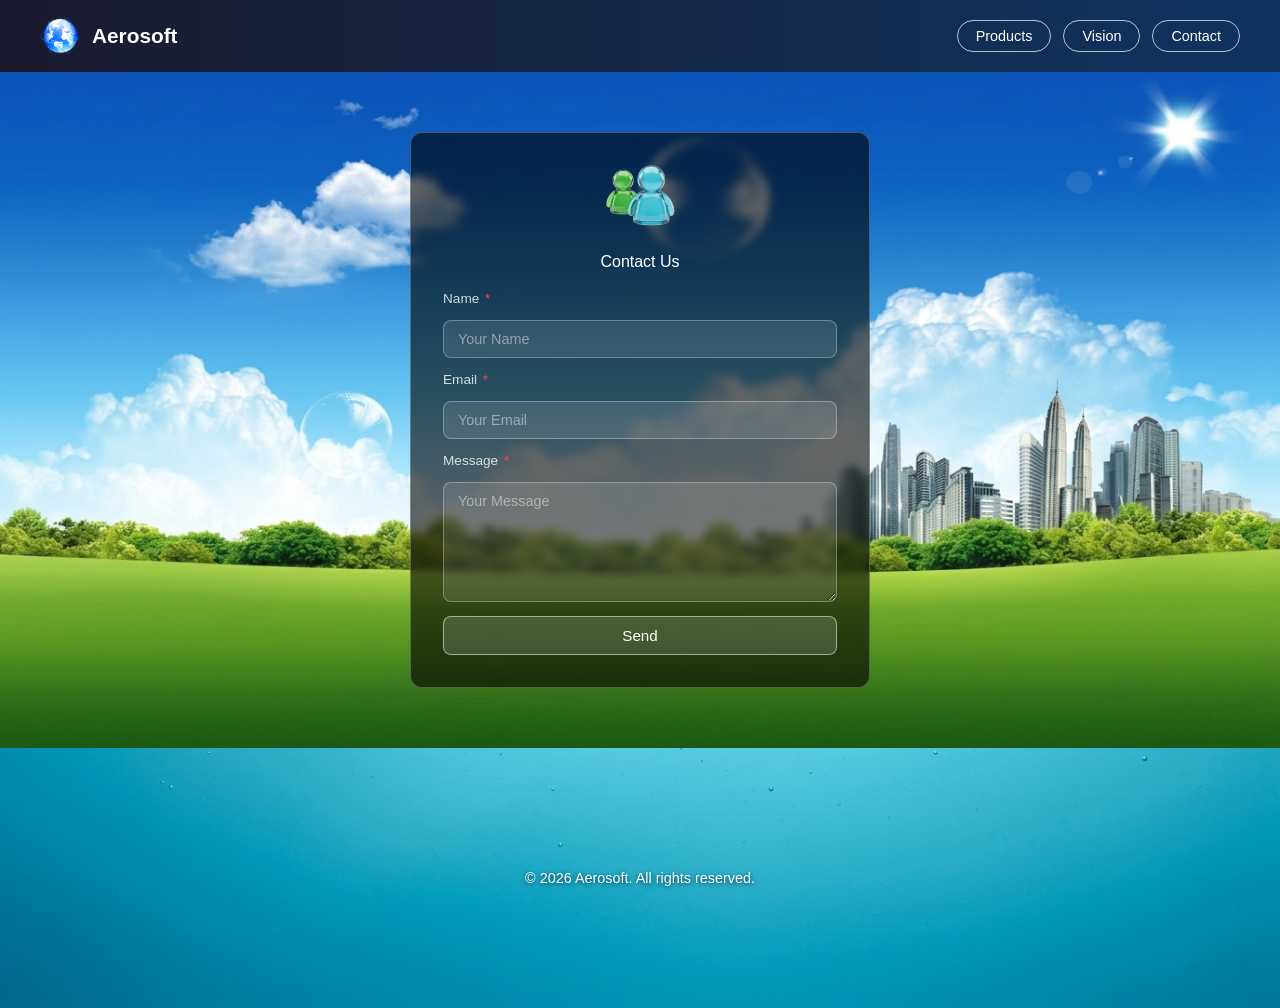
==== contact.html @ 595f6ab9 "Initial commit" ====
<!DOCTYPE html>
<html lang="en">
<head>
    <meta charset="UTF-8">
    <meta name="viewport" content="width=device-width, initial-scale=1.0">
    <title>Contact – Aerosoft</title>
    <link rel="icon" href="Images/Globe_rotating.gif">
    <link rel="stylesheet" href="Styles/style.css">
</head>
<body>

    <!-- Header -->
    <header class="header">
        <a href="index.html" class="header-brand">
            <img src="Images/logo.png" alt="Logo" class="header-logo">
            <span class="brand-name">Aerosoft</span>
        </a>
        <nav class="header-nav">
            <a href="products.html" class="nav-link">Products</a>
            <a href="vision.html" class="nav-link">Vision</a>
            <a href="contact.html" class="nav-link">Contact</a>
        </nav>
    </header>

    <!-- Contact Section -->
    <section class="contact-section">
        <div class="contact-card">
            <img src="Images/frutiger_people.png" alt="Contact" class="contact-card-img">
            <p class="contact-prompt">Contact Us</p>
            <form class="contact-form">
                <label class="form-label">Name <span class="req">*</span></label>
                <input type="text" placeholder="Your Name" required>
                <label class="form-label">Email <span class="req">*</span></label>
                <input type="email" placeholder="Your Email" required>
                <label class="form-label">Message <span class="req">*</span></label>
                <textarea placeholder="Your Message" required></textarea>
                <button type="submit">Send</button>
            </form>
        </div>
    </section>

    <!-- Footer -->
    <footer class="footer">
        <p>&copy; 2026 Aerosoft. All rights reserved.</p>
    </footer>

</body>
</html>
---- Styles/style.css ----
/* ==========================================================================
   RESET & BASE
   ========================================================================== */

* {
    margin: 0;
    padding: 0;
    box-sizing: border-box;
}

body {
    font-family: Arial, sans-serif;
    display: flex;
    flex-direction: column;
    min-height: 100vh;
    background-color: #195410;
}

.home-page {
    background-color: #1f7ccc;
}

.products-page {
    background-color: #1a1a2e;
}


/* ==========================================================================
   HEADER
   ========================================================================== */

.header {
    display: flex;
    align-items: center;
    justify-content: space-between;
    padding: 16px 40px;
    background: linear-gradient(to right, #1a1a2e, #0f3460);
}

.header-brand {
    display: flex;
    align-items: center;
    gap: 12px;
    text-decoration: none;
}

.header-logo {
    height: 40px;
    width: auto;
    object-fit: contain;
}

.brand-name {
    color: white;
    font-size: 1.3rem;
    font-weight: bold;
}

.header-nav {
    display: flex;
    gap: 12px;
}

.nav-link {
    color: white;
    text-decoration: none;
    padding: 7px 18px;
    border: 1px solid rgba(255, 255, 255, 0.7);
    border-radius: 20px;
    font-size: 0.9rem;
    transition: background 0.2s;
}

.nav-link:hover {
    background: rgba(255, 255, 255, 0.15);
}


/* ==========================================================================
   HERO  (index.html)
   ========================================================================== */

.hero {
    min-height: 500px;
    background-image: url('../Images/hero_background.png');
    background-size: cover;
    background-position: center;
    display: flex;
    align-items: center;
    justify-content: center;
}

.hero-card {
    display: flex;
    align-items: center;
    gap: 24px;
    padding: 32px 48px;
    background: rgba(0, 0, 0, 0.5);
    border: 1px solid rgba(255, 255, 255, 0.5);
    border-radius: 12px;
    backdrop-filter: blur(4px);
}

.hero-logo {
    height: 80px;
    width: auto;
    object-fit: contain;
}

.hero-text h1 {
    color: white;
    font-size: 2rem;
}

.hero-text p {
    color: rgba(255, 255, 255, 0.85);
    font-size: 1rem;
    margin-top: 6px;
}


/* ==========================================================================
   INTRO  (index.html)
   ========================================================================== */

.intro {
    padding: 60px 40px;
    background: linear-gradient(to bottom, #195410, #1f7ccc);
    display: flex;
    justify-content: center;
}

.intro-content {
    max-width: 720px;
    width: 100%;
}

.intro-content h2 {
    color: white;
    font-size: 1.8rem;
    margin-bottom: 16px;
}

.intro-content p {
    color: rgba(255, 255, 255, 0.85);
    line-height: 1.8;
}


/* ==========================================================================
   PRODUCTS  (products.html)
   ========================================================================== */

.products-section {
    position: relative;
    background-image: url('../Images/hero_background.png');
    background-size: cover;
    background-position: top center;
}

.products-section::before {
    content: '';
    position: absolute;
    inset: 0;
    background: linear-gradient(
        to bottom,
        transparent 0%,
        rgba(26, 26, 46, 0.7) 40%,
        #1a1a2e 70%
    );
}

.products-section-content {
    position: relative;
    z-index: 1;
    padding: 60px 40px;
    display: flex;
    flex-direction: column;
    align-items: center;
    gap: 48px;
}

/* Intro card */

.products-intro-card {
    display: flex;
    align-items: center;
    gap: 40px;
    max-width: 900px;
    width: 100%;
    background: rgba(255, 255, 255, 0.08);
    border: 1px solid rgba(255, 255, 255, 0.25);
    border-radius: 12px;
    padding: 32px;
}

.products-intro-text h2 {
    color: white;
    font-size: 1.8rem;
    margin-bottom: 12px;
}

.products-intro-text p {
    color: rgba(255, 255, 255, 0.85);
    line-height: 1.8;
}

.products-intro-img {
    width: 220px;
    height: 150px;
    object-fit: cover;
    border-radius: 8px;
    flex-shrink: 0;
}

/* Product grid */

.product-grid {
    display: grid;
    grid-template-columns: repeat(3, 1fr);
    gap: 24px;
    max-width: 1000px;
    margin: 0 auto;
}

.product-card {
    background: white;
    border: 1px solid #ddd;
    border-radius: 12px;
    overflow: hidden;
}

.product-card-img {
    width: 100%;
    height: 160px;
    object-fit: cover;
}

.product-card-body {
    padding: 16px;
}

.product-card-body h3 {
    font-size: 1rem;
    margin-bottom: 8px;
}

.product-card-body p {
    font-size: 0.85rem;
    color: #555;
    line-height: 1.6;
}


/* ==========================================================================
   VISION  (vision.html)
   ========================================================================== */

.vision-section {
    position: relative;
    min-height: 380px;
    padding: 80px 60px;
    display: flex;
    align-items: center;
}

.vision-content {
    position: relative;
    z-index: 1;
    max-width: 480px;
    background: rgba(0, 0, 0, 0.45);
    border: 1px solid rgba(255, 255, 255, 0.2);
    border-radius: 12px;
    padding: 32px;
    backdrop-filter: blur(4px);
}

.vision-content h2 {
    color: white;
    font-size: 1.8rem;
    margin-bottom: 16px;
}

.vision-content p {
    color: rgba(255, 255, 255, 0.9);
    line-height: 1.8;
}

/* Individual vision sections */

.origin {
    background-image: url('../Images/office.jpg');
    background-size: cover;
    background-position: center;
    justify-content: flex-start;
}

.current {
    background: linear-gradient(to right, #1a1a2e, #0f3460);
    justify-content: flex-end;
}

.current::before {
    display: none;
}

.future {
    background-image: url('../Images/hero_background.png');
    background-size: cover;
    background-position: center;
    justify-content: flex-start;
}


/* ==========================================================================
   CONTACT  (contact.html)
   ========================================================================== */

.contact-section {
    flex: 1;
    background-image: url('../Images/hero_background.png');
    background-size: cover;
    background-position: center;
    display: flex;
    align-items: center;
    justify-content: center;
    padding: 60px 40px;
}

.contact-card {
    width: 100%;
    max-width: 460px;
    background: rgba(0, 0, 0, 0.6);
    border: 1px solid rgba(255, 255, 255, 0.25);
    border-radius: 12px;
    overflow: hidden;
    backdrop-filter: blur(4px);
}

.contact-card-img {
    display: block;
    width: 72px;
    height: 72px;
    object-fit: contain;
    margin: 28px auto 0;
}

.contact-prompt {
    color: white;
    font-size: 1rem;
    text-align: center;
    padding: 20px 32px 0;
}

/* Form */

.contact-form {
    display: flex;
    flex-direction: column;
    gap: 14px;
    padding: 20px 32px 32px;
}

.form-label {
    color: rgba(255, 255, 255, 0.8);
    font-size: 0.85rem;
}

.form-label .req {
    color: #ff4444;
    margin-left: 2px;
}

.contact-form input,
.contact-form textarea {
    width: 100%;
    padding: 10px 14px;
    background: rgba(255, 255, 255, 0.1);
    border: 1px solid rgba(255, 255, 255, 0.3);
    border-radius: 8px;
    color: white;
    font-size: 0.9rem;
    font-family: Arial, sans-serif;
}

.contact-form input::placeholder,
.contact-form textarea::placeholder {
    color: rgba(255, 255, 255, 0.45);
}

.contact-form textarea {
    height: 120px;
    resize: vertical;
}

.contact-form button {
    padding: 10px;
    background: rgba(255, 255, 255, 0.15);
    border: 1px solid rgba(255, 255, 255, 0.5);
    border-radius: 8px;
    color: white;
    font-size: 0.95rem;
    cursor: pointer;
    transition: background 0.2s;
}

.contact-form button:hover {
    background: rgba(255, 255, 255, 0.28);
}


/* ==========================================================================
   FOOTER  (all pages)
   ========================================================================== */

.footer {
    min-height: 260px;
    background-image: url('../Images/water_footer.png');
    background-size: cover;
    background-position: bottom center;
    display: flex;
    align-items: center;
    justify-content: center;
}

.footer p {
    position: relative;
    z-index: 1;
    color: white;
    font-size: 0.9rem;
    text-shadow: 0 1px 4px rgba(0, 0, 0, 0.7);
}
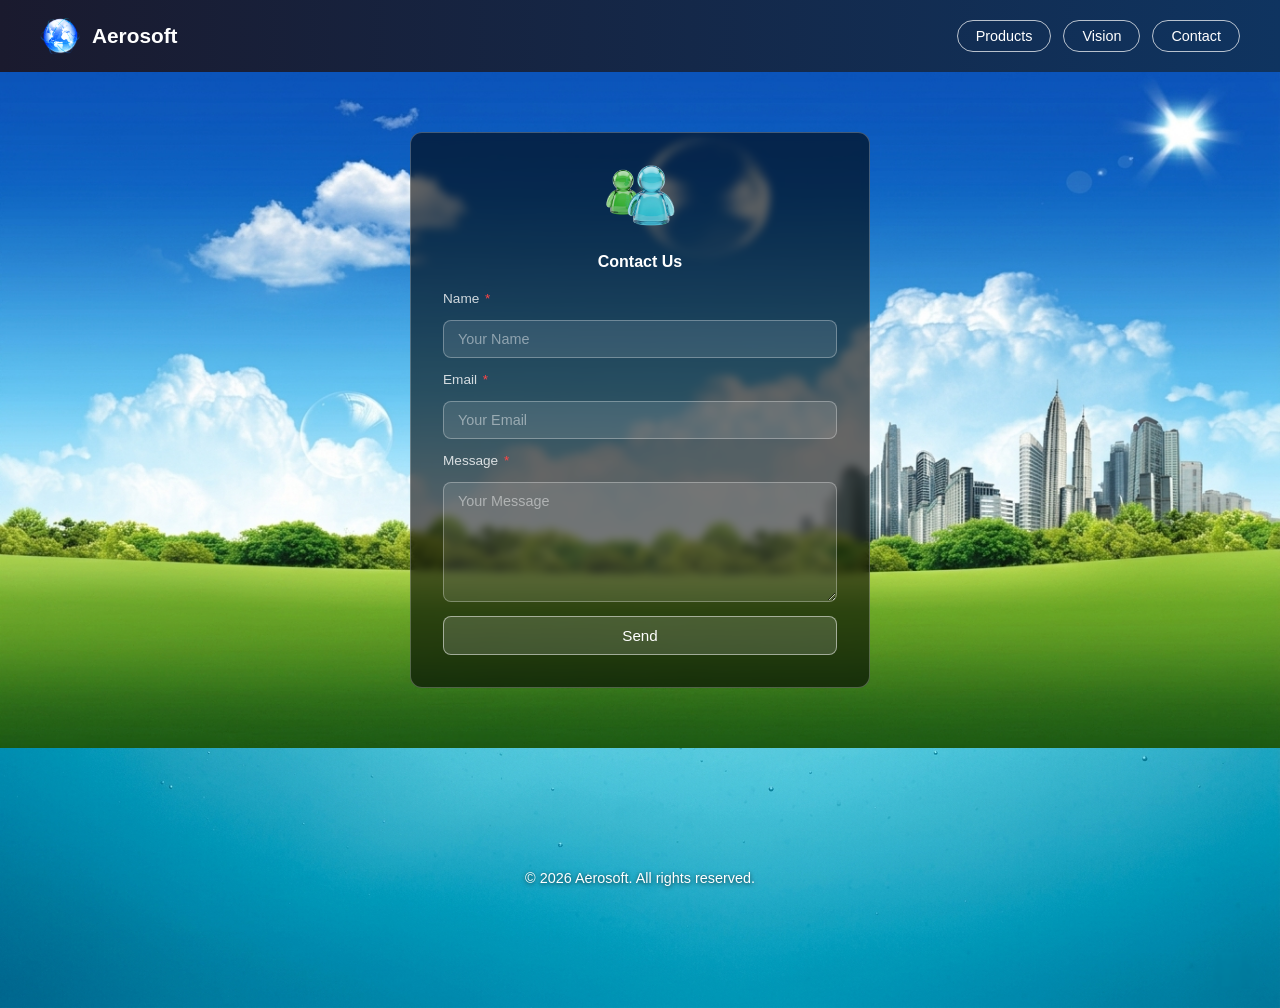
==== commit ea8eca12: "changes" ====
--- a/contact.html
+++ b/contact.html
@@ -3,7 +3,10 @@
 <head>
     <meta charset="UTF-8">
     <meta name="viewport" content="width=device-width, initial-scale=1.0">
-    <title>Contact – Aerosoft</title>
+    <meta name="description" content="Get in touch with Aerosoft. Send us a message and a member of our team will get back to you.">
+    <meta name="keywords" content="contact Aerosoft, get in touch, Aerosoft support, send message">
+    <meta name="author" content="Aerosoft">
+    <title>Contact - Aerosoft</title>
     <link rel="icon" href="Images/Globe_rotating.gif">
     <link rel="stylesheet" href="Styles/style.css">
 </head>
@@ -26,7 +29,7 @@
     <section class="contact-section">
         <div class="contact-card">
             <img src="Images/frutiger_people.png" alt="Contact" class="contact-card-img">
-            <p class="contact-prompt">Contact Us</p>
+            <h2 class="contact-prompt">Contact Us</h2>
             <form class="contact-form">
                 <label class="form-label">Name <span class="req">*</span></label>
                 <input type="text" placeholder="Your Name" required>
--- a/Styles/style.css
+++ b/Styles/style.css
@@ -90,7 +90,7 @@
     justify-content: center;
 }
 
-.hero-card {
+#hero-card {
     display: flex;
     align-items: center;
     gap: 24px;
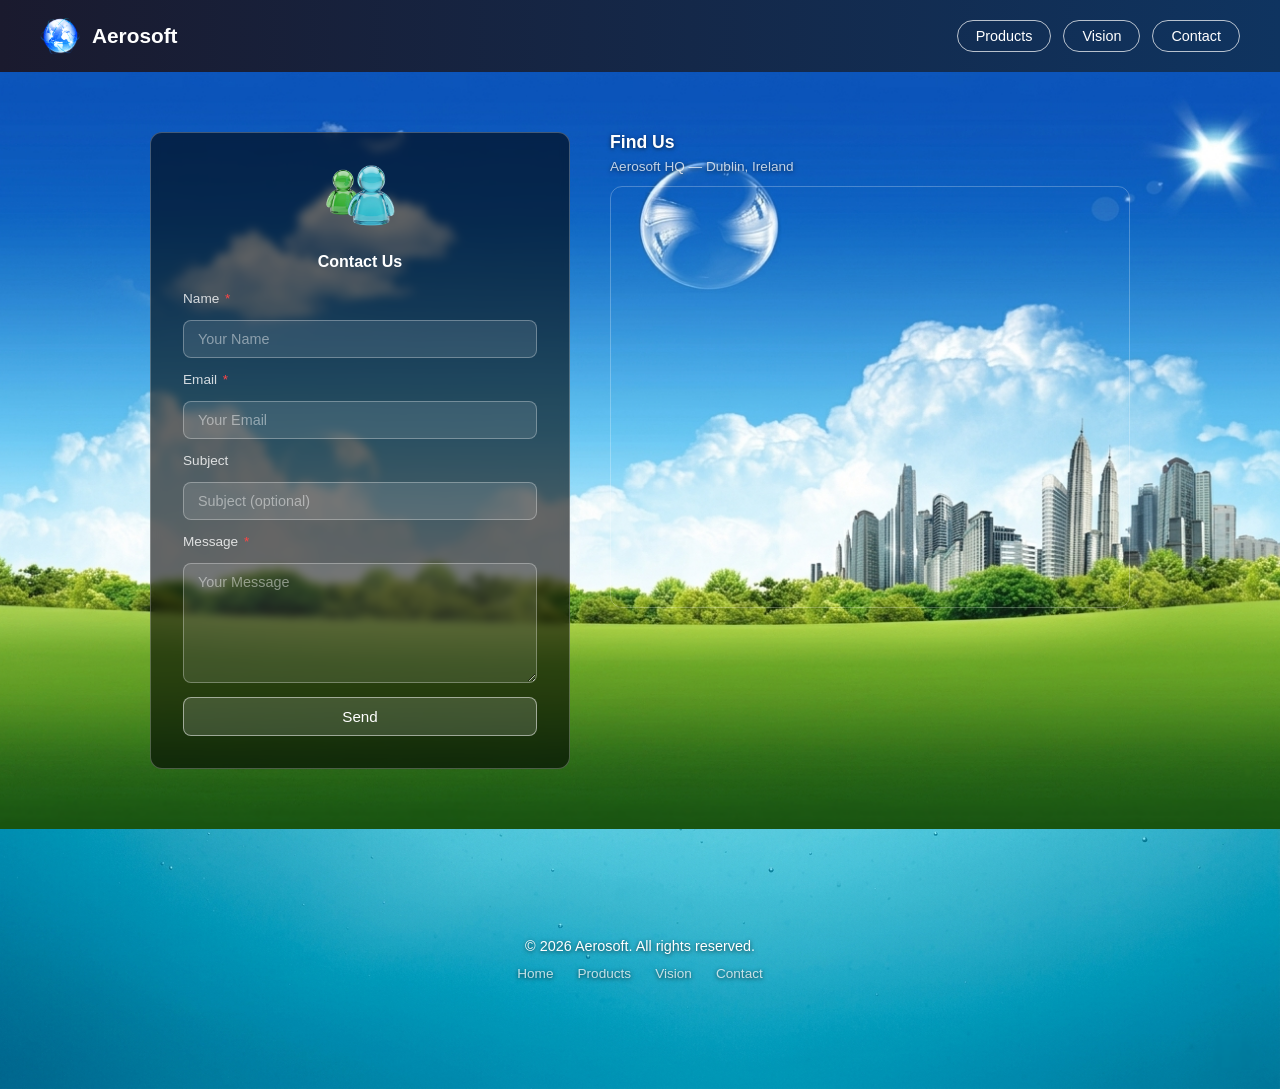
==== commit fc0b5168: "More changes" ====
--- a/contact.html
+++ b/contact.html
@@ -27,24 +27,61 @@
 
     <!-- Contact Section -->
     <section class="contact-section">
-        <div class="contact-card">
-            <img src="Images/frutiger_people.png" alt="Contact" class="contact-card-img">
-            <h2 class="contact-prompt">Contact Us</h2>
-            <form class="contact-form">
-                <label class="form-label">Name <span class="req">*</span></label>
-                <input type="text" placeholder="Your Name" required>
-                <label class="form-label">Email <span class="req">*</span></label>
-                <input type="email" placeholder="Your Email" required>
-                <label class="form-label">Message <span class="req">*</span></label>
-                <textarea placeholder="Your Message" required></textarea>
-                <button type="submit">Send</button>
-            </form>
+        <div class="contact-area">
+
+            <!-- Contact Form — method GET so submitted data is visible in the URL -->
+            <div class="contact-card">
+                <img src="Images/frutiger_people.png" alt="Contact" class="contact-card-img">
+                <h2 class="contact-prompt">Contact Us</h2>
+                <form class="contact-form" method="GET" action="contact.html">
+                    <label class="form-label" for="name">Name <span class="req">*</span></label>
+                    <input type="text" id="name" name="name" placeholder="Your Name" minlength="2" required>
+
+                    <label class="form-label" for="email">Email <span class="req">*</span></label>
+                    <input type="email" id="email" name="email" placeholder="Your Email" required>
+
+                    <label class="form-label" for="subject">Subject</label>
+                    <input type="text" id="subject" name="subject" placeholder="Subject (optional)">
+
+                    <label class="form-label" for="message">Message <span class="req">*</span></label>
+                    <textarea id="message" name="message" placeholder="Your Message" minlength="10" required></textarea>
+
+                    <button type="submit">Send</button>
+                </form>
+            </div>
+
+            <!-- Google Maps -->
+            <div class="map-section">
+                <h3 class="map-heading">Find Us</h3>
+                <p class="map-subtext">Aerosoft HQ &mdash; Dublin, Ireland</p>
+                <div class="map-wrapper">
+                    <iframe
+                        src="https://maps.google.com/maps?q=Dublin,Ireland&output=embed&hl=en"
+                        width="100%"
+                        height="420"
+                        style="border:0;"
+                        allowfullscreen=""
+                        loading="lazy"
+                        referrerpolicy="no-referrer-when-downgrade"
+                        title="Aerosoft HQ &mdash; Dublin, Ireland">
+                    </iframe>
+                </div>
+            </div>
+
         </div>
     </section>
 
     <!-- Footer -->
     <footer class="footer">
-        <p>&copy; 2026 Aerosoft. All rights reserved.</p>
+        <div class="footer-content">
+            <p class="footer-copy">&copy; 2026 Aerosoft. All rights reserved.</p>
+            <nav class="footer-nav">
+                <a href="index.html" class="footer-nav-link">Home</a>
+                <a href="products.html" class="footer-nav-link">Products</a>
+                <a href="vision.html" class="footer-nav-link">Vision</a>
+                <a href="contact.html" class="footer-nav-link">Contact</a>
+            </nav>
+        </div>
     </footer>
 
 </body>
--- a/Styles/style.css
+++ b/Styles/style.css
@@ -419,8 +419,10 @@
     background-size: cover;
     background-position: bottom center;
     display: flex;
+    flex-direction: column;
     align-items: center;
     justify-content: center;
+    gap: 12px;
 }
 
 .footer p {
@@ -430,3 +432,396 @@
     font-size: 0.9rem;
     text-shadow: 0 1px 4px rgba(0, 0, 0, 0.7);
 }
+
+.footer-content {
+    position: relative;
+    z-index: 1;
+    display: flex;
+    flex-direction: column;
+    align-items: center;
+    gap: 12px;
+}
+
+.footer-copy {
+    color: white;
+    font-size: 0.9rem;
+    text-shadow: 0 1px 4px rgba(0, 0, 0, 0.7);
+    margin: 0;
+}
+
+.footer-nav {
+    display: flex;
+    gap: 24px;
+}
+
+.footer-nav-link {
+    color: rgba(255, 255, 255, 0.75);
+    text-decoration: none;
+    font-size: 0.85rem;
+    text-shadow: 0 1px 4px rgba(0, 0, 0, 0.7);
+    transition: color 0.2s;
+}
+
+.footer-nav-link:hover {
+    color: white;
+}
+
+
+/* ==========================================================================
+   HERO SCROLL BUTTON  (index.html)
+   ========================================================================== */
+
+.hero-scroll-btn {
+    display: inline-block;
+    margin-top: 16px;
+    color: rgba(255, 255, 255, 0.85);
+    text-decoration: none;
+    font-size: 0.9rem;
+    border: 1px solid rgba(255, 255, 255, 0.5);
+    border-radius: 20px;
+    padding: 6px 16px;
+    transition: background 0.2s;
+}
+
+.hero-scroll-btn:hover {
+    background: rgba(255, 255, 255, 0.15);
+}
+
+
+/* ==========================================================================
+   FEATURE ARTICLE + ASIDE  (index.html)
+   ========================================================================== */
+
+.feature-bg {
+    background-color: #1a5ea0;
+}
+
+.feature-section {
+    display: flex;
+    gap: 32px;
+    padding: 60px 40px;
+    max-width: 1100px;
+    margin: 0 auto;
+}
+
+.feature-article {
+    flex: 1;
+    background: rgba(255, 255, 255, 0.08);
+    border: 1px solid rgba(255, 255, 255, 0.2);
+    border-radius: 12px;
+    padding: 32px;
+}
+
+.article-header {
+    margin-bottom: 20px;
+}
+
+.article-header h2 {
+    color: white;
+    font-size: 1.5rem;
+    margin-bottom: 6px;
+}
+
+.article-date {
+    font-size: 0.8rem;
+    color: rgba(255, 255, 255, 0.5);
+}
+
+.article-intro {
+    margin-bottom: 16px;
+    padding-bottom: 16px;
+    border-bottom: 1px solid rgba(255, 255, 255, 0.15);
+}
+
+.article-intro p,
+.article-body p {
+    color: rgba(255, 255, 255, 0.85);
+    line-height: 1.8;
+    margin-bottom: 12px;
+}
+
+.article-link {
+    color: #a8d8f0;
+    text-decoration: none;
+}
+
+.article-link:hover {
+    text-decoration: underline;
+}
+
+.external-link {
+    color: #7ec8e3;
+    text-decoration: none;
+}
+
+.external-link:hover {
+    text-decoration: underline;
+}
+
+.feature-aside {
+    width: 240px;
+    flex-shrink: 0;
+    background: rgba(255, 255, 255, 0.05);
+    border: 1px solid rgba(255, 255, 255, 0.15);
+    border-radius: 12px;
+    padding: 24px;
+}
+
+.feature-aside h3 {
+    color: white;
+    font-size: 1rem;
+    margin-bottom: 10px;
+    margin-top: 20px;
+}
+
+.feature-aside h3:first-child {
+    margin-top: 0;
+}
+
+.aside-list,
+.aside-ordered-list {
+    padding-left: 20px;
+    line-height: 1.9;
+    font-size: 0.85rem;
+    color: rgba(255, 255, 255, 0.75);
+}
+
+
+/* ==========================================================================
+   PRESS NEWSPAPER COLUMNS  (index.html)
+   ========================================================================== */
+
+.press-section {
+    background: linear-gradient(to bottom, #1a5ea0, #0f3460);
+    padding: 60px 40px;
+}
+
+.press-inner {
+    max-width: 1100px;
+    margin: 0 auto;
+}
+
+.press-inner h2 {
+    color: white;
+    font-size: 1.8rem;
+    margin-bottom: 32px;
+    text-align: center;
+}
+
+.press-columns {
+    column-count: 3;
+    column-gap: 40px;
+    column-rule: 1px solid rgba(255, 255, 255, 0.25);
+    color: rgba(255, 255, 255, 0.85);
+    line-height: 1.8;
+    font-size: 0.95rem;
+}
+
+.press-columns p {
+    margin-bottom: 16px;
+    break-inside: avoid;
+}
+
+
+/* ==========================================================================
+   VIDEO SECTION  (index.html)
+   ========================================================================== */
+
+.video-section {
+    background: #1a1a2e;
+    padding: 60px 40px;
+    text-align: center;
+}
+
+.video-inner {
+    max-width: 800px;
+    margin: 0 auto;
+}
+
+.video-section h2 {
+    color: white;
+    font-size: 1.8rem;
+    margin-bottom: 8px;
+}
+
+.video-subtitle {
+    color: rgba(255, 255, 255, 0.6);
+    font-size: 0.95rem;
+    margin-bottom: 32px;
+    font-style: italic;
+}
+
+.video-wrapper {
+    position: relative;
+    padding-bottom: 56.25%;
+    height: 0;
+    overflow: hidden;
+    border-radius: 12px;
+    border: 1px solid rgba(255, 255, 255, 0.15);
+}
+
+.video-wrapper iframe {
+    position: absolute;
+    top: 0;
+    left: 0;
+    width: 100%;
+    height: 100%;
+    border: 0;
+}
+
+
+/* ==========================================================================
+   BACK TO TOP  (index.html)
+   ========================================================================== */
+
+.back-to-top-bar {
+    background: #0a2647;
+    padding: 14px 40px;
+    text-align: center;
+}
+
+.back-to-top {
+    color: rgba(255, 255, 255, 0.7);
+    text-decoration: none;
+    font-size: 0.85rem;
+    transition: color 0.2s;
+}
+
+.back-to-top:hover {
+    color: white;
+}
+
+
+/* ==========================================================================
+   STATS TABLE  (products.html)
+   ========================================================================== */
+
+.stats-section {
+    position: relative;
+    z-index: 1;
+    max-width: 1000px;
+    width: 100%;
+}
+
+.stats-heading {
+    color: white;
+    font-size: 1.5rem;
+    margin-bottom: 20px;
+    text-align: center;
+}
+
+.stats-table {
+    width: 100%;
+    border-collapse: collapse;
+    background: rgba(255, 255, 255, 0.05);
+    border: 1px solid rgba(255, 255, 255, 0.15);
+    border-radius: 12px;
+    overflow: hidden;
+    font-size: 0.9rem;
+}
+
+.stats-table th {
+    background: rgba(255, 255, 255, 0.12);
+    color: white;
+    padding: 12px 16px;
+    text-align: left;
+    font-weight: bold;
+    border-bottom: 1px solid rgba(255, 255, 255, 0.2);
+}
+
+.stats-table td {
+    color: rgba(255, 255, 255, 0.85);
+    padding: 12px 16px;
+    border-bottom: 1px solid rgba(255, 255, 255, 0.08);
+}
+
+.stats-table tbody tr:last-child td {
+    border-bottom: none;
+}
+
+.stats-table tbody tr:hover {
+    background: rgba(255, 255, 255, 0.05);
+}
+
+
+/* ==========================================================================
+   PRODUCT FEATURES LISTS  (products.html)
+   ========================================================================== */
+
+.features-section {
+    position: relative;
+    z-index: 1;
+    display: flex;
+    gap: 24px;
+    max-width: 1000px;
+    width: 100%;
+}
+
+.features-col {
+    flex: 1;
+    background: rgba(255, 255, 255, 0.06);
+    border: 1px solid rgba(255, 255, 255, 0.15);
+    border-radius: 12px;
+    padding: 24px 28px;
+}
+
+.features-col h3 {
+    color: white;
+    font-size: 1rem;
+    margin-bottom: 14px;
+}
+
+.format-list,
+.steps-list {
+    padding-left: 22px;
+    color: rgba(255, 255, 255, 0.8);
+    line-height: 2;
+    font-size: 0.9rem;
+}
+
+
+/* ==========================================================================
+   GOOGLE MAPS + CONTACT LAYOUT  (contact.html)
+   ========================================================================== */
+
+.contact-area {
+    display: flex;
+    gap: 40px;
+    align-items: flex-start;
+    width: 100%;
+    max-width: 980px;
+}
+
+.contact-area .contact-card {
+    flex-shrink: 0;
+    width: 420px;
+}
+
+.map-section {
+    flex: 1;
+    min-width: 0;
+}
+
+.map-heading {
+    color: white;
+    font-size: 1.1rem;
+    margin-bottom: 6px;
+    text-shadow: 0 1px 4px rgba(0, 0, 0, 0.6);
+}
+
+.map-subtext {
+    color: rgba(255, 255, 255, 0.75);
+    font-size: 0.85rem;
+    margin-bottom: 12px;
+    text-shadow: 0 1px 4px rgba(0, 0, 0, 0.6);
+}
+
+.map-wrapper {
+    border-radius: 12px;
+    overflow: hidden;
+    border: 1px solid rgba(255, 255, 255, 0.25);
+}
+
+.map-wrapper iframe {
+    display: block;
+}
